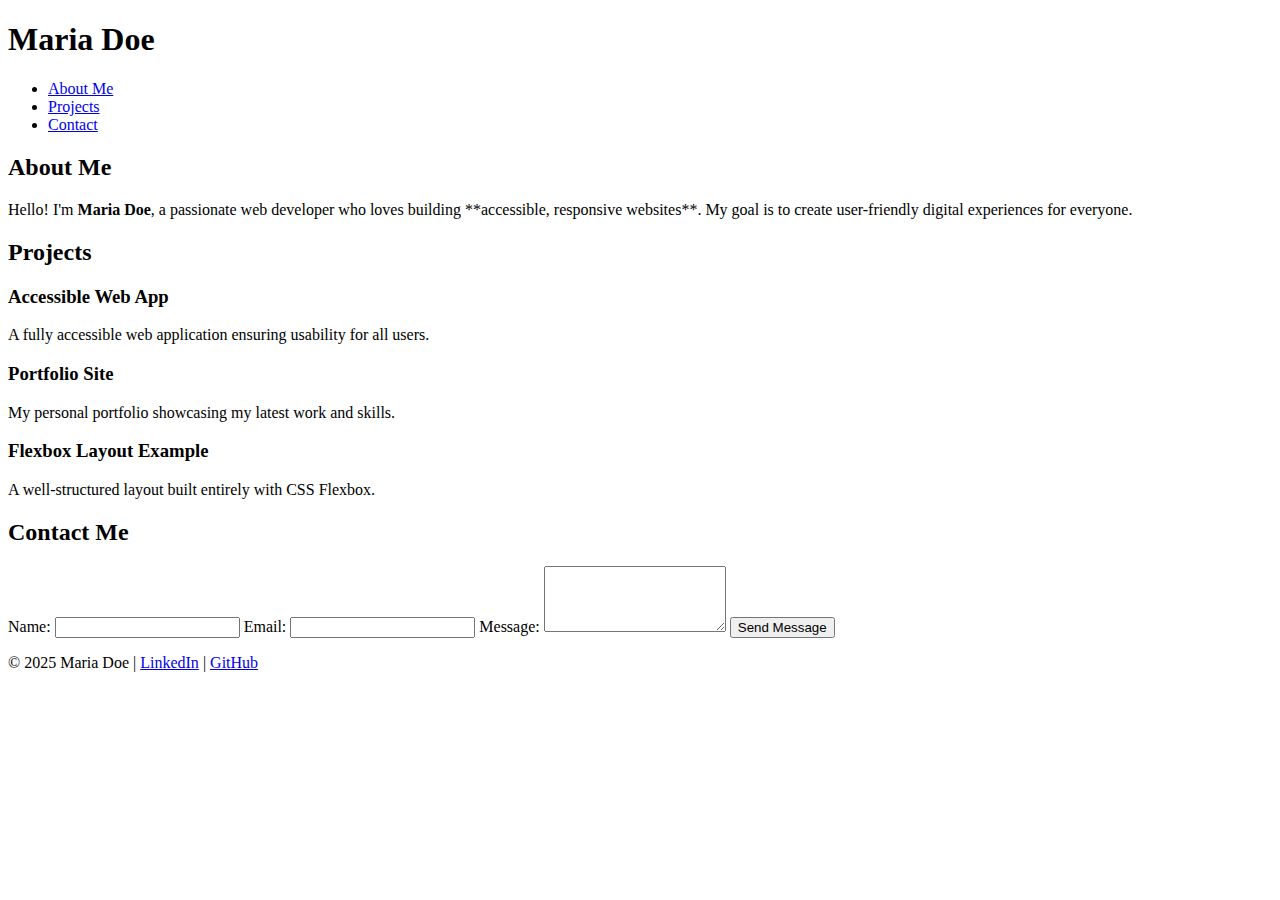
==== index.html @ 67249522 "Added portfolio html and styles" ====
<!DOCTYPE html>
<html lang="en">
<head>
    <meta charset="UTF-8">
    <meta name="viewport" content="width=device-width, initial-scale=1.0">
    <meta name="description" content="Maria Doe's Portfolio - A Web Developer passionate about accessibility and design.">
    <title>Maria Doe | Portfolio</title>
    <link rel="stylesheet" href="styles.css">
</head>
<body>

    <!-- Header & Navigation -->
    <header>
        <div class="container">
            <h1>Maria Doe</h1>
            <nav>
                <ul>
                    <li><a href="#about">About Me</a></li>
                    <li><a href="#projects">Projects</a></li>
                    <li><a href="#contact">Contact</a></li>
                </ul>
            </nav>
        </div>
    </header>

    <main>
        <!-- About Section -->
        <section id="about" class="section">
            <div class="container">
                <h2>About Me</h2>
                <p>Hello! I'm <strong>Maria Doe</strong>, a passionate web developer who loves building **accessible, responsive websites**. My goal is to create user-friendly digital experiences for everyone.</p>
            </div>
        </section>

        <!-- Projects Section -->
        <section id="projects" class="section">
            <div class="container">
                <h2>Projects</h2>
                <div class="projects-container">
                    <article class="project">
                        <h3>Accessible Web App</h3>
                        <p>A fully accessible web application ensuring usability for all users.</p>
                    </article>
                    <article class="project">
                        <h3>Portfolio Site</h3>
                        <p>My personal portfolio showcasing my latest work and skills.</p>
                    </article>
                    <article class="project">
                        <h3>Flexbox Layout Example</h3>
                        <p>A well-structured layout built entirely with CSS Flexbox.</p>
                    </article>
                </div>
            </div>
        </section>

        <!-- Contact Section -->
        <section id="contact" class="section">
            <div class="container">
                <h2>Contact Me</h2>
                <form action="#" method="POST">
                    <label for="name">Name:</label>
                    <input type="text" id="name" name="name" required>

                    <label for="email">Email:</label>
                    <input type="email" id="email" name="email" required>

                    <label for="message">Message:</label>
                    <textarea id="message" name="message" rows="4" required></textarea>

                    <button type="submit">Send Message</button>
                </form>
            </div>
        </section>
    </main>

    <footer>
        <div class="container">
            <p>© 2025 Maria Doe | <a href="#">LinkedIn</a> | <a href="#">GitHub</a></p>
        </div>
    </footer>

</body>
</html>
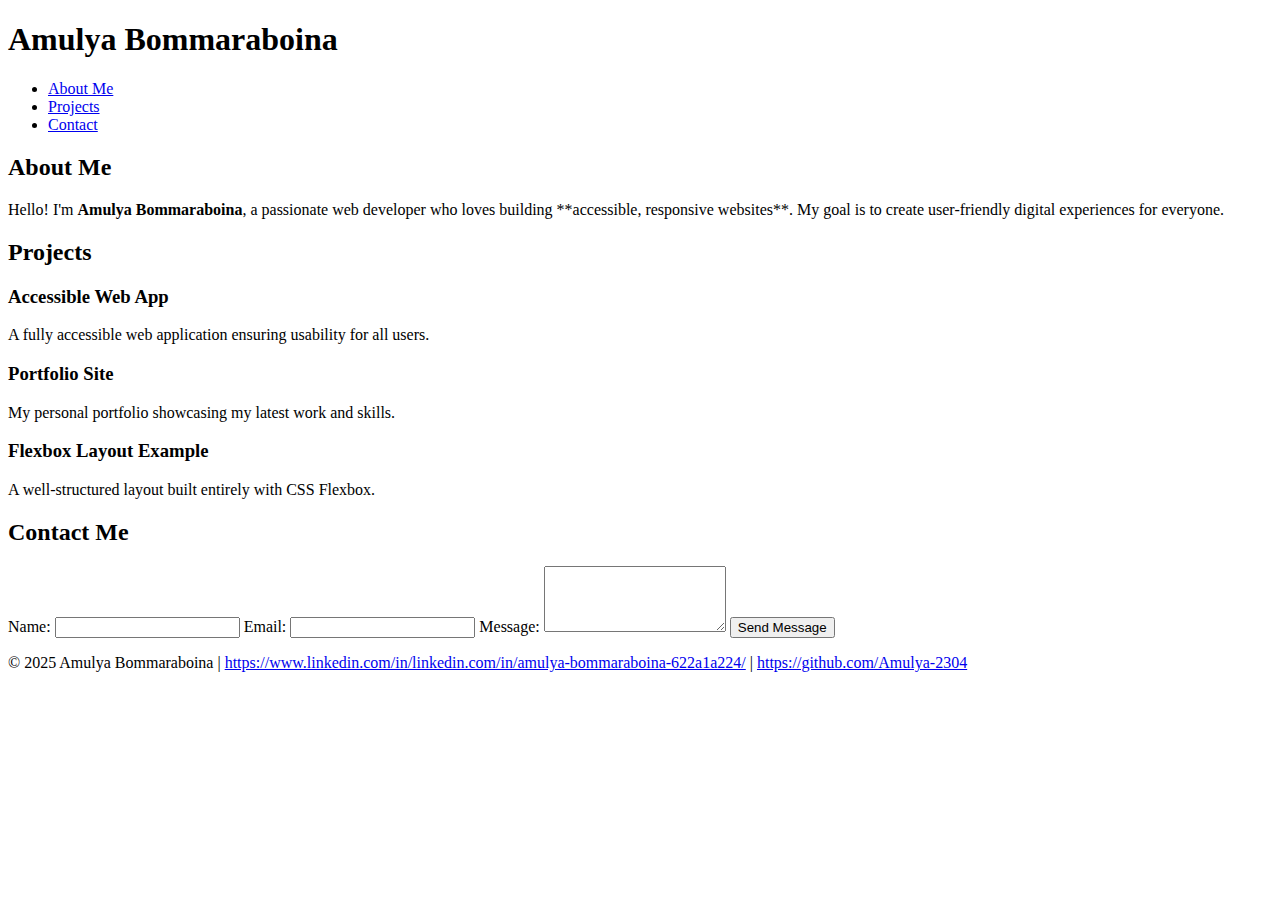
==== commit c2c9e2e7: "Updated index.html" ====
--- a/index.html
+++ b/index.html
@@ -3,8 +3,8 @@
 <head>
     <meta charset="UTF-8">
     <meta name="viewport" content="width=device-width, initial-scale=1.0">
-    <meta name="description" content="Maria Doe's Portfolio - A Web Developer passionate about accessibility and design.">
-    <title>Maria Doe | Portfolio</title>
+    <meta name="description" content="Amulya Bommaraboina's Portfolio - A Web Developer passionate about accessibility and design.">
+    <title>Amulya Bommaraboina| Portfolio</title>
     <link rel="stylesheet" href="styles.css">
 </head>
 <body>
@@ -12,7 +12,7 @@
     <!-- Header & Navigation -->
     <header>
         <div class="container">
-            <h1>Maria Doe</h1>
+            <h1>Amulya Bommaraboina</h1>
             <nav>
                 <ul>
                     <li><a href="#about">About Me</a></li>
@@ -28,7 +28,7 @@
         <section id="about" class="section">
             <div class="container">
                 <h2>About Me</h2>
-                <p>Hello! I'm <strong>Maria Doe</strong>, a passionate web developer who loves building **accessible, responsive websites**. My goal is to create user-friendly digital experiences for everyone.</p>
+                <p>Hello! I'm <strong>Amulya Bommaraboina</strong>, a passionate web developer who loves building **accessible, responsive websites**. My goal is to create user-friendly digital experiences for everyone.</p>
             </div>
         </section>
 
@@ -75,7 +75,7 @@
 
     <footer>
         <div class="container">
-            <p>© 2025 Maria Doe | <a href="#">LinkedIn</a> | <a href="#">GitHub</a></p>
+            <p>© 2025 Amulya Bommaraboina | <a href="#">https://www.linkedin.com/in/linkedin.com/in/amulya-bommaraboina-622a1a224/</a> | <a href="#">https://github.com/Amulya-2304</a></p>
         </div>
     </footer>
 
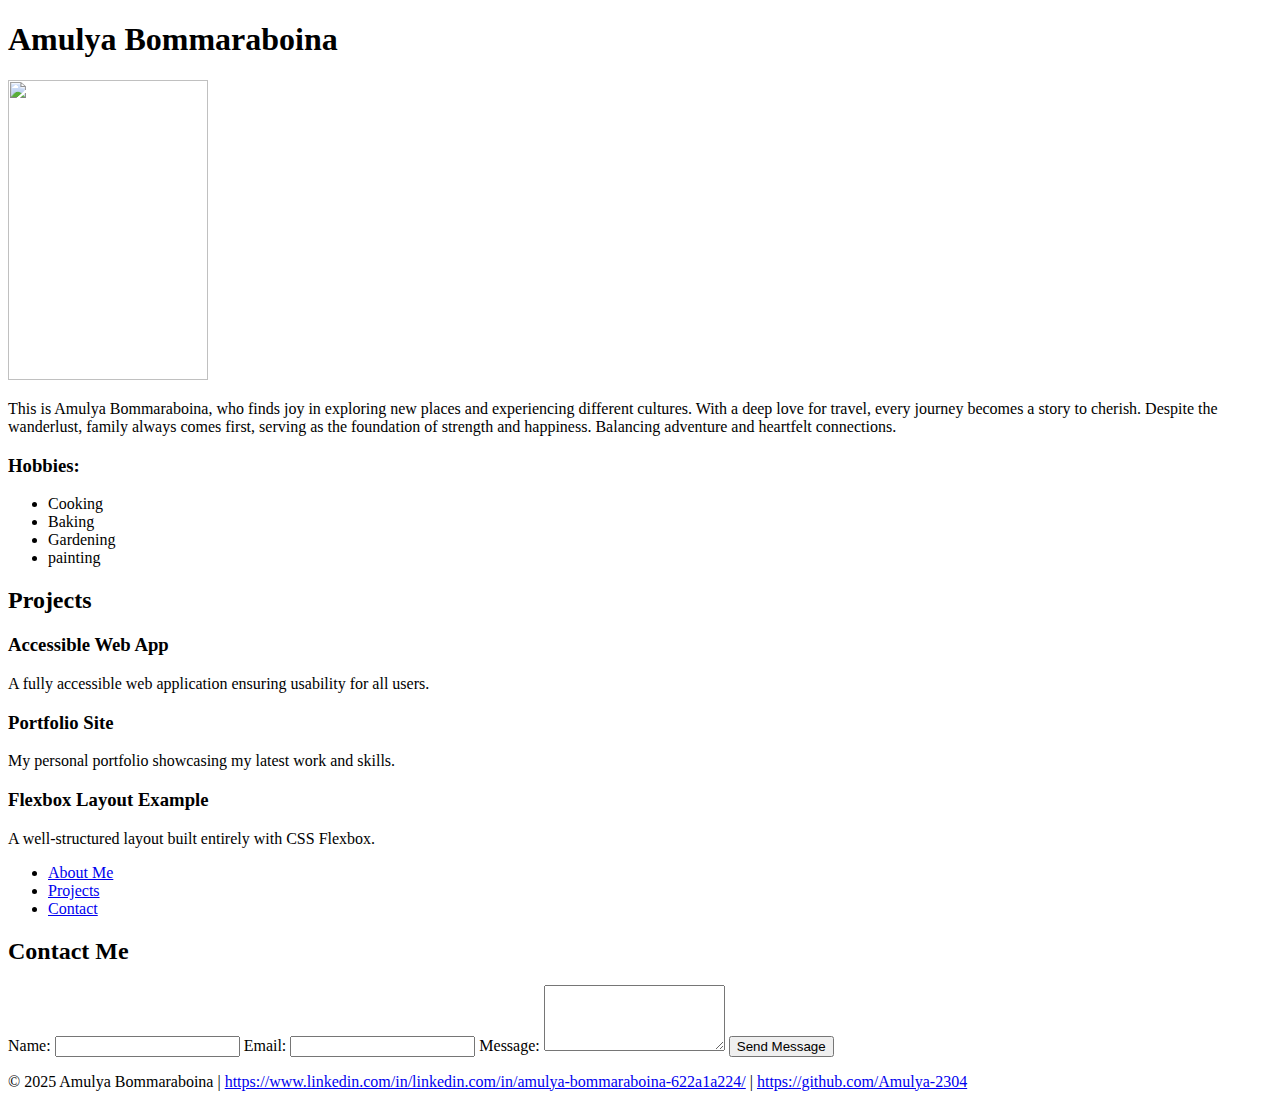
==== commit b3acddbf: "Made changes in index.html" ====
--- a/index.html
+++ b/index.html
@@ -13,24 +13,24 @@
     <header>
         <div class="container">
             <h1>Amulya Bommaraboina</h1>
-            <nav>
-                <ul>
-                    <li><a href="#about">About Me</a></li>
-                    <li><a href="#projects">Projects</a></li>
-                    <li><a href="#contact">Contact</a></li>
-                </ul>
-            </nav>
+
+            <img src="https://i.imghippo.com/files/aYH8542vfo.jpeg" alt="" border="0" width="200" height="300">
+<p>This is Amulya Bommaraboina, who finds joy in exploring new places and experiencing different cultures.
+    With a deep love for travel, every journey becomes a story to cherish. Despite the wanderlust, family always comes first,
+    serving as the foundation of strength and happiness. Balancing adventure and heartfelt connections.
+   </p>
+<h3>Hobbies:</h3>
+
+<ul>
+<li>Cooking</li>
+<li>Baking</li>
+<li>Gardening</li>
+<li>painting</li>
+</ul>
         </div>
     </header>
 
-    <main>
-        <!-- About Section -->
-        <section id="about" class="section">
-            <div class="container">
-                <h2>About Me</h2>
-                <p>Hello! I'm <strong>Amulya Bommaraboina</strong>, a passionate web developer who loves building **accessible, responsive websites**. My goal is to create user-friendly digital experiences for everyone.</p>
-            </div>
-        </section>
+
 
         <!-- Projects Section -->
         <section id="projects" class="section">
@@ -49,6 +49,13 @@
                         <h3>Flexbox Layout Example</h3>
                         <p>A well-structured layout built entirely with CSS Flexbox.</p>
                     </article>
+                    <nav>
+        <ul>
+            <li><a href="#about">About Me</a></li>
+            <li><a href="#projects">Projects</a></li>
+            <li><a href="#contact">Contact</a></li>
+        </ul>
+    </nav>
                 </div>
             </div>
         </section>
@@ -71,7 +78,7 @@
                 </form>
             </div>
         </section>
-    </main>
+
 
     <footer>
         <div class="container">
